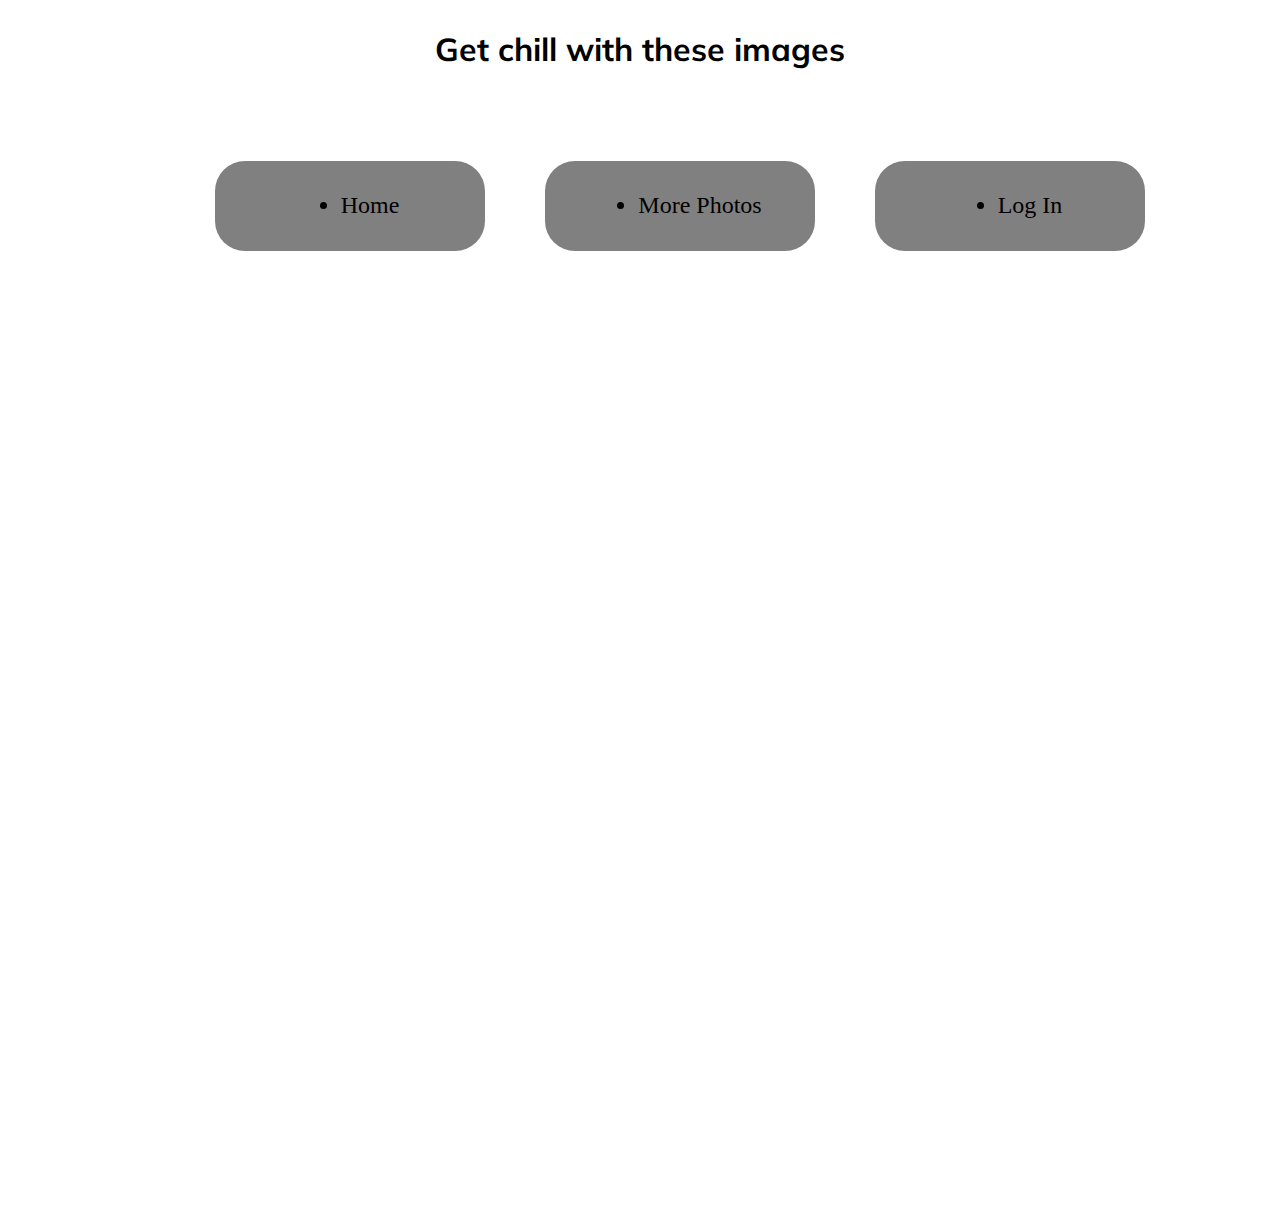
==== index.html @ bf754252 "Initial commit" ====
<!DOCTYPE html>
<html lang="en">
  <head>
    <meta charset="UTF-8" />
    <meta name="viewport" content="width=device-width, initial-scale=1.0" />
    <link rel="stylesheet" href="style.css" />
    <title>Proyecto 1</title>
  </head>

  <body>
    <header>
      <div class="container-header">
        <h1>Get chill with these images</h1>
      </div>

      <div class="container-list">
        <a href="">
          <ul>
            <li class="li-header">Home</li>
          </ul>
        </a>
        <a href="">
          <ul>
            <li class="li-header">More Photos</li>
          </ul>
        </a>
        <a href="">
          <ul>
            <li class="li-header">Log In</li>
          </ul>
        </a>
      </div>
    </header>

    <section>
      <div class="container">
        <div
          class="panel"
          style="
            background-image: url(https://images.unsplash.com/photo-1558979158-65a1eaa08691?ixlib=rb-1.2.1&ixid=eyJhcHBfaWQiOjEyMDd9&auto=format&fit=crop&w=1350&q=80);
          "
        >
          <h3>Explore the world</h3>
        </div>

        <div
          class="panel"
          style="
            background-image: url(https://images.unsplash.com/photo-1572276596237-5db2c3e16c5d?ixlib=rb-1.2.1&ixid=eyJhcHBfaWQiOjEyMDd9&auto=format&fit=crop&w=1350&q=80);
          "
        >
          <h3>Wild Forest</h3>
        </div>

        <div
          class="panel"
          style="
            background-image: url(https://images.unsplash.com/photo-1507525428034-b723cf961d3e?ixlib=rb-1.2.1&ixid=eyJhcHBfaWQiOjEyMDd9&auto=format&fit=crop&w=1353&q=80);
          "
        >
          <h3>Sunny Beach</h3>
        </div>

        <div
          class="panel"
          style="
            background-image: url('https://images.unsplash.com/photo-1551009175-8a68da93d5f9?ixlib=rb-1.2.1&ixid=eyJhcHBfaWQiOjEyMDd9&auto=format&fit=crop&w=1351&q=80');
          "
        >
          <h3>City on Winter</h3>
        </div>

        <div
          class="panel"
          style="
            background-image: url('https://images.unsplash.com/photo-1549880338-65ddcdfd017b?ixlib=rb-1.2.1&ixid=eyJhcHBfaWQiOjEyMDd9&auto=format&fit=crop&w=1350&q=80');
          "
        >
          <h3>Mountains-Clouds</h3>
        </div>
      </div>
    </section>
    <script src="script.js"></script>
  </body>
</html>
---- style.css ----
@import url("https://fonts.googleapis.com/css?family=Muli&display=swap");

* {
  box-sizing: border-box;
}


.container-header{
   font-family: 'Muli', sans-serif;  
   display: flex;
   justify-content: center;
}
.container-list{
   display: flex;
   justify-content: center; 
}

header ul{

   display: flex;
   justify-content: center;
   align-items: center;
   background-color: grey;
   border-radius: 30px;
   margin: 40px;
   width: 30vh;
   height: 10vh;
 
}
header ul:hover{
   background-color: lightblue;
}

header a{
   margin: 30px;
   text-decoration: none;
   color: black;
   width: 30vh;
   font-size: x-large;
   
}

body section {
   font-family: 'Muli', sans-serif;
  display: flex;
  justify-content: center;
  align-items: center;
  height: 100vh;
}
.container {
  display: flex;
  width: 150vh;
}
.panel {
  background-size: cover;
  background-position: center;
  background-repeat: no-repeat;
  height: 80vh;
  border-radius: 20px;
  color: white;
  margin: 10px;
  position: relative;
  transition: flex 0.7s ease-in;
  -webkit-transition: all 700ms ease-in;

}
.panel h3{
   font-size: 24px;
   position:relative;
   bottom: 20px;
   left: 20px;
   margin: 0;
   opacity: 0;
 
}
.panel.active {
  width: 200vh;
  animation-timing-function: linear;
}
.panel.active h3 {
   opacity: 1;
   transition: opacity 0.3s ease-in 0.4s;
   margin-top: 76vh;
 }
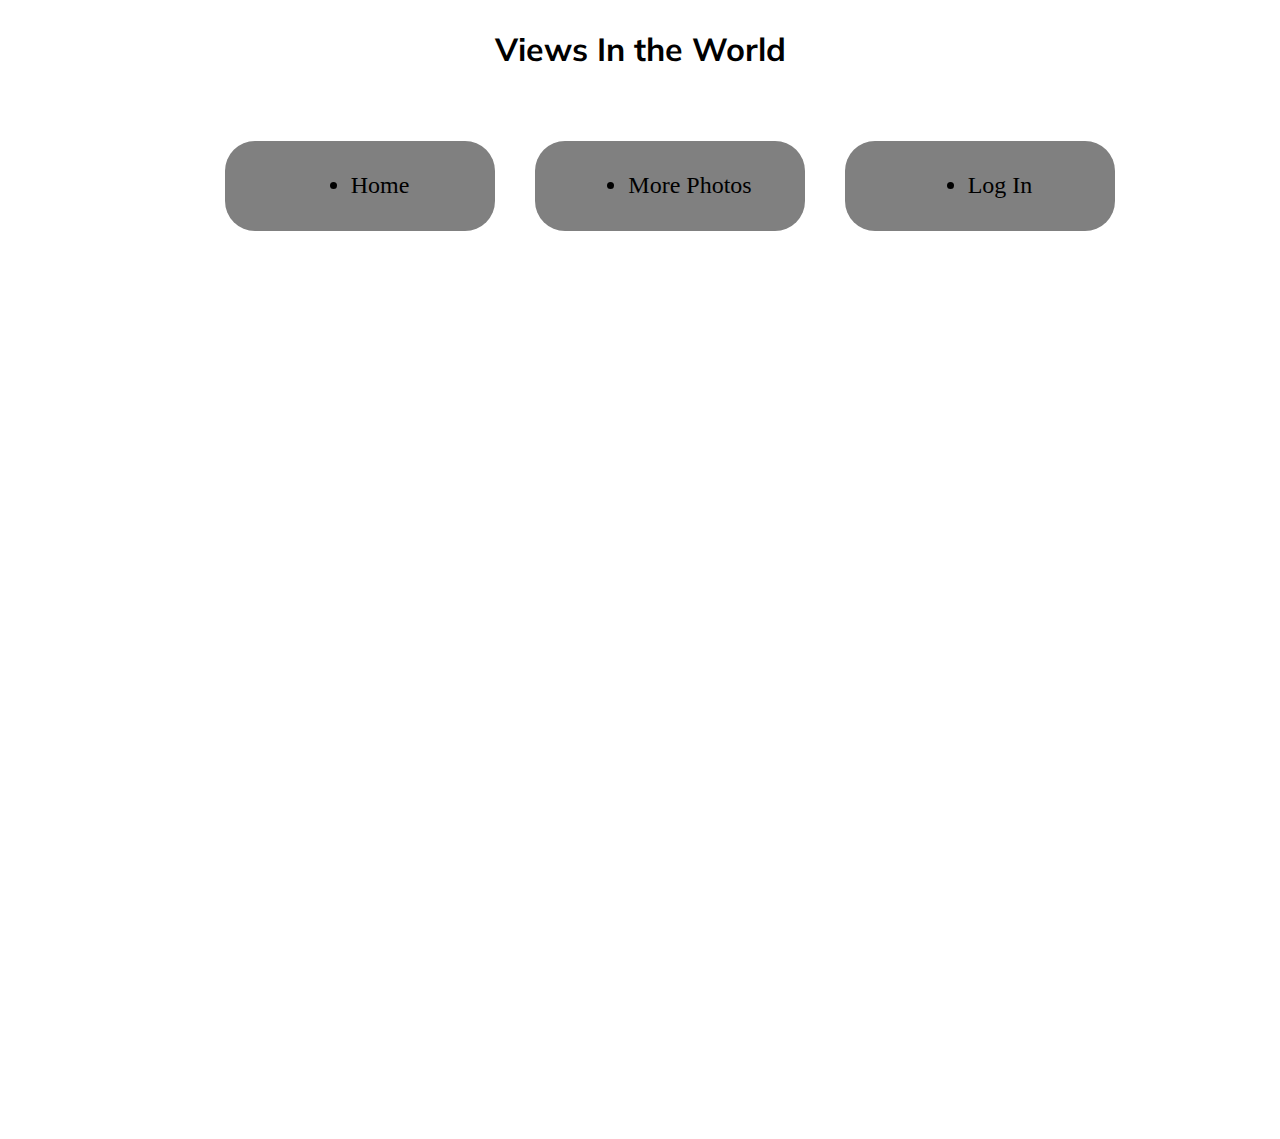
==== commit 0c131a4b: "Ultimas maquetas del proyecto" ====
--- a/index.html
+++ b/index.html
@@ -4,33 +4,39 @@
     <meta charset="UTF-8" />
     <meta name="viewport" content="width=device-width, initial-scale=1.0" />
     <link rel="stylesheet" href="style.css" />
-    <title>Proyecto 1</title>
+    <link href="https://cdn.jsdelivr.net/npm/bootstrap@5.3.2/dist/css/bootstrap.min.css" rel="stylesheet" integrity="sha384-T3c6CoIi6uLrA9TneNEoa7RxnatzjcDSCmG1MXxSR1GAsXEV/Dwwykc2MPK8M2HN" crossorigin="anonymous">
+    <title>Expanding Cards</title>
   </head>
 
   <body>
     <header>
+
       <div class="container-header">
-        <h1>Get chill with these images</h1>
+          <h1> Views In the World</h1>
       </div>
-
-      <div class="container-list">
-        <a href="">
-          <ul>
-            <li class="li-header">Home</li>
-          </ul>
-        </a>
-        <a href="">
-          <ul>
-            <li class="li-header">More Photos</li>
-          </ul>
-        </a>
-        <a href="">
-          <ul>
-            <li class="li-header">Log In</li>
-          </ul>
-        </a>
-      </div>
-    </header>
+  
+      <nav>
+  
+          <div class="container-list">
+              <a href="">
+                  <ul>
+                      <li class="li-header">Home</li>
+                  </ul>
+              </a>
+              <a href="./morePhotos.html">
+                  <ul>
+                      <li class="li-header">More Photos</li>
+                  </ul>
+              </a>
+              <a href="./LogIn.html">
+                  <ul>
+                      <li class="li-header">Log In</li>
+                  </ul>
+              </a>
+          </div>
+      </nav>
+  
+  </header>
 
     <section>
       <div class="container">
@@ -40,7 +46,7 @@
             background-image: url(https://images.unsplash.com/photo-1558979158-65a1eaa08691?ixlib=rb-1.2.1&ixid=eyJhcHBfaWQiOjEyMDd9&auto=format&fit=crop&w=1350&q=80);
           "
         >
-          <h3>Explore the world</h3>
+          <h3 >Explore the world</h3>
         </div>
 
         <div
@@ -49,7 +55,7 @@
             background-image: url(https://images.unsplash.com/photo-1572276596237-5db2c3e16c5d?ixlib=rb-1.2.1&ixid=eyJhcHBfaWQiOjEyMDd9&auto=format&fit=crop&w=1350&q=80);
           "
         >
-          <h3>Wild Forest</h3>
+          <h3 >Wild Forest</h3>
         </div>
 
         <div
@@ -78,8 +84,14 @@
         >
           <h3>Mountains-Clouds</h3>
         </div>
+
+
+
+
+        
       </div>
     </section>
+    <script src="https://cdn.jsdelivr.net/npm/bootstrap@5.3.2/dist/js/bootstrap.bundle.min.js" integrity="sha384-C6RzsynM9kWDrMNeT87bh95OGNyZPhcTNXj1NW7RuBCsyN/o0jlpcV8Qyq46cDfL" crossorigin="anonymous"></script>
     <script src="script.js"></script>
   </body>
 </html>
--- a/style.css
+++ b/style.css
@@ -4,44 +4,45 @@
   box-sizing: border-box;
 }
 
-
-.container-header{
-   font-family: 'Muli', sans-serif;  
-   display: flex;
-   justify-content: center;
+.container-header {
+  font-family: "Muli", sans-serif;
+  display: flex;
+  justify-content: center;
 }
-.container-list{
-   display: flex;
-   justify-content: center; 
+.container-list {
+  display: flex;
+  justify-content: center;
 }
 
-header ul{
-
-   display: flex;
-   justify-content: center;
-   align-items: center;
-   background-color: grey;
-   border-radius: 30px;
-   margin: 40px;
-   width: 30vh;
-   height: 10vh;
- 
+header ul {
+  display: flex;
+  justify-content: center;
+  align-items: center;
+  background-color: grey;
+  border-radius: 30px;
+  margin: 30px;
+  margin-bottom: 0;
+  width: 30vh;
+  height: 10vh;
 }
-header ul:hover{
-   background-color: lightblue;
+header ul:hover {
+  background-color: lightblue;
 }
 
-header a{
-   margin: 30px;
-   text-decoration: none;
-   color: black;
-   width: 30vh;
-   font-size: x-large;
-   
+header a {
+  margin: 20px;
+  margin-bottom: 0;
+  text-decoration: none;
+  color: black;
+  width: 30vh;
+  font-size: x-large;
 }
 
+
+
+
 body section {
-   font-family: 'Muli', sans-serif;
+  font-family: "Muli", sans-serif;
   display: flex;
   justify-content: center;
   align-items: center;
@@ -62,24 +63,120 @@
   position: relative;
   transition: flex 0.7s ease-in;
   -webkit-transition: all 700ms ease-in;
-
+  cursor: pointer;
 }
-.panel h3{
-   font-size: 24px;
-   position:relative;
-   bottom: 20px;
-   left: 20px;
-   margin: 0;
-   opacity: 0;
- 
+.panel h3 {
+  font-size: 24px;
+  position: relative;
+  bottom: 20px;
+  left: 20px;
+  margin: 0;
+  opacity: 0;
+  cursor: default;
 }
 .panel.active {
-  width: 200vh;
-  animation-timing-function: linear;
+  width: 80vh;
+  cursor: default;
 }
+
 .panel.active h3 {
-   opacity: 1;
-   transition: opacity 0.3s ease-in 0.4s;
-   margin-top: 76vh;
- }
- +  opacity: 1;
+  transition: opacity 0.3s ease-in 0.4s;
+  margin-top: 76vh;
+}
+
+/*               Css morePhotos                */
+
+.container-photos {
+  display: grid;
+  grid-template-columns: repeat(4, 1fr);
+}
+.photos {
+  background-size: cover;
+  background-position: center;
+  background-repeat: no-repeat;
+  height: 40vh;
+  width: 40vh;
+  margin: 10px;
+  cursor: default;
+}
+.photos h3 {
+  color: black;
+  font-size: 25px;
+  margin-top: 80%;
+  text-align: center;
+  background-color: white;
+  width: 50%;
+  margin-left: 20%;
+  border-radius: 20px;
+  opacity: 0;
+}
+.photos.view h3 {
+  opacity: 1;
+  transition: opacity 0.1s ease-in 0.2s;
+}
+
+@media (width < 1090px) {
+  header ul{
+    width: 20vh;
+  
+  }
+  header a {
+    margin: 0px;
+  }
+  .container-photos {
+    grid-template-columns: repeat(2, 1fr);
+  }
+  .photos {
+    width: 40vh;
+  }
+  .photos h3{
+margin-top: 60%;
+font-size: large;
+
+  }
+}
+
+@media (width < 720px) {
+  header h1 {
+    font-size: 1,6rem;
+    text-align: start;
+    margin: 0;
+   
+  }
+  
+  .container-photos {
+    display: flex;
+    flex-direction: column;
+    justify-content: center;
+    align-items: center;
+    margin-top: 70vh;
+    
+   
+  }
+  .photos {
+    
+    width: 40vh;
+
+  }
+}
+
+/*---------------- FORMULARIO--------------- */
+
+.form {
+  margin-top: 0;
+  padding-top: 0;
+  background-color: lightblue;
+  height: 60vh;
+  width: 60vh;
+  display: flex;
+  flex-direction: column;
+  align-items: center;
+  gap: 10px;
+}
+
+.inputs {
+  font-family: "Muli", sans-serif;
+  font-size: 1.5rem;
+  margin-bottom: 40px;
+}
